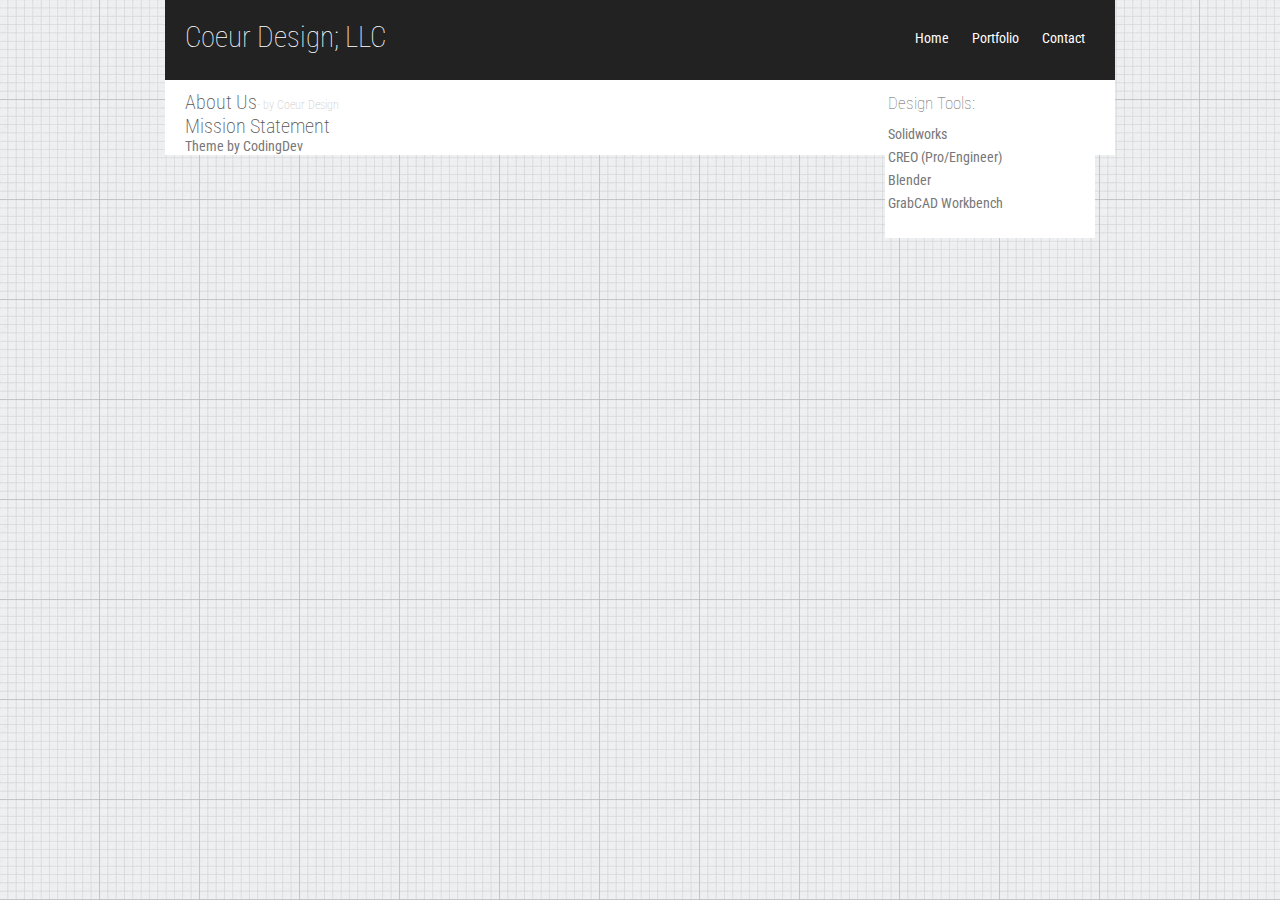
==== about.html @ 30fb70b8 "Update about.html" ====
<!DOCTYPE html>
<html xmlns="http://www.w3.org/1999/xhtml">
<head>
	<title>About Us - Coeur Design; LLC</title>
	<meta http-equiv="Content-Language" content="German" />
	<meta http-equiv="Content-Type" content="text/html; charset=UTF-8" />
	<link rel="stylesheet" type="text/css" href="css/style.css" media="screen" />
	<link href='http://fonts.googleapis.com/css?family=Roboto+Condensed' rel='stylesheet' type='text/css' />
</head>
<body>
<div id="wrap">
	<div id="header">
		<div id="headerlinks">
		<a href="index.html" title="Home">Home</a>
		<a href="portfolio.html" title="Portfolio">Portfolio</a>
		<a href="contact.html" title="Contact">Contact</a>
		</div>
		<h1><a href="#">Coeur Design; LLC</a></h1>
	</div>

	<div id="sidebar">
		<h2>Design Tools:</h2>
		<div class="box">
		<ul>
		<li><a href="http://www.solidworks.com/">Solidworks</a></li>
		<li><a href="http://www.ptc.com/product/creo/">CREO (Pro/Engineer)</a></li>
		<li><a href="https://blender.org">Blender</a></li>	
		<li><a href="https://grabcad.com/workbench/">GrabCAD Workbench</a></li>
		</ul>
		</div>
	</div>

	<div id="content">
		<h2>About Us<span class="post-span">- by Coeur Design</span></h2>

		<h2>Mission Statement <span class="post-span"></span></h2>
		
                <!--
		<img src="img/pete.png" class="post-img" alt="Bild" />
                ––>
		<p>To provide world-class mechanical engineering design and product development services to clients and to always be ethical in business practices.</p>
		<p></p>
		
		
		<h2>Vision Statement <span class="post-span"></span></h2>
	
		<p>To, globally, be a leader in technical quality and value with respect to the full-service product development services. </p>
		<p></p>
		
	</div>

	<div id="footer">
		<div style="float: right;">
		<a href="#" title="Contact Us"><img src="img/contact.gif" alt="Contact" /></a>
		<a href="#" title="Sitemap"><img src="img/sitemap.gif" alt="Sitemap" /></a>
		<a href="#" title="Rss Feed"><img src="img/rss.png" alt="Rss Feed" /></a>
		</div>
		Theme #4 &copy; 2013 | <!-- You can use it for practically any personal or commercial use so long as you keep our footer credit links intact. -->Theme by <a target="_blank" href="http://codingdev.de" title="CodingDev">CodingDev</a>
	</div>
</div>
</body>
</html>
---- css/style.css ----
* { padding: 0; margin: 0; } 
body { background: #F5F5F5 url(../img/background.png); font-family: 'Roboto Condensed', sans-serif; font-size: .90em; padding: 0; margin: 0; }
img { border: none;}
a { color: #777; text-decoration: none;}
a:hover { color: #555; text-decoration: none;}
li { color: #036DA7; list-style-type: none; margin-bottom: 6px; }
#wrap { margin: 0 auto; width: 950px; background: #fff; }
#header { height: 80px; background: #222; margin: 0 0 10px 0;}
#header a { color: #fff; text-decoration: none;}
#header h1 {color: #fff; font-size: 2em; padding: 20px 0 0 20px; font-weight: 100;}
#header h2 {color: #eee; font-size: 1.2em; padding: 0 0 0 20px; font-weight: 100;}
#headerlinks {float: right; padding: 30px 20px 0 0;}
#headerlinks a {color:#fff; padding: 0 10px;}
#headerlinks a:hover {color:#fff;}
#sidebar { width: 210px; float: right; background: #FFF; color: #666; margin-right: 20px; } 
#sidebar .box { margin-bottom: 10px; padding: 10px 3px; color: #666; }
#sidebar h2 { font-size: 1.2em; font-weight: 100; padding: 3px; }
#content { margin-left: 20px; margin-right: 250px; text-align: justify; color: #777; }
#content h2 { color: #555; font-size: 1.4em; font-weight: 200;}
#content p { margin: 10px 0 20px 0; line-height: 25px;}
#footer { clear: both; color: #eee; background: #222; text-align: left; margin: 20px 0px 0px 0px; padding: 25px 20px; font-size: .9em; }
#footer a { color : #ddd; text-decoration: none; }
.post-span {color:#ccc; font-size:12px;}
.post-img{margin-top:10px;}
.addBorder {
  /* Thickness, Style, and Color */
  border: 3px solid #000000;
  display: block;
  margin-left: auto;
  margin-right: auto;
  margin-top:10px;
}
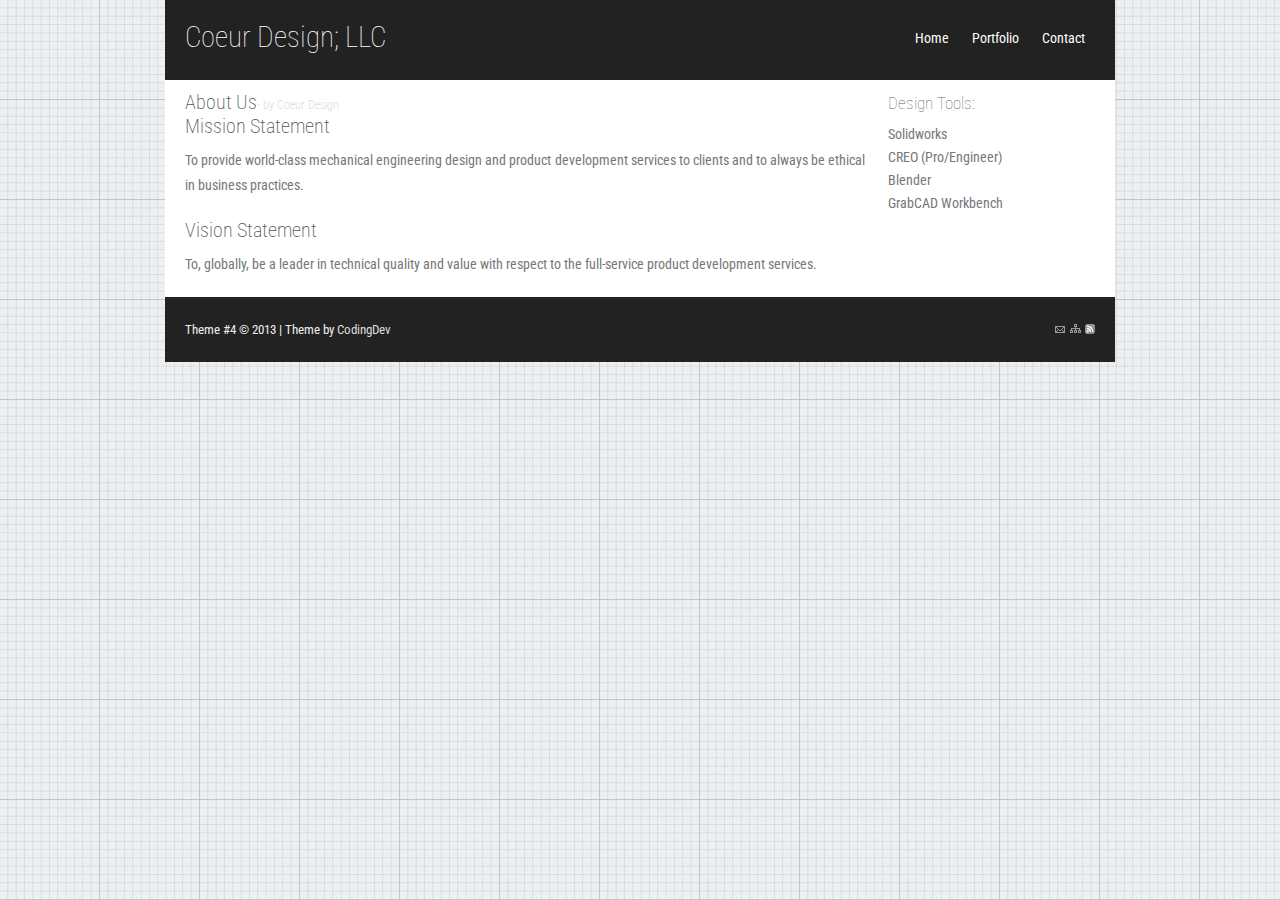
==== commit 2c74b163: "Update about.html" ====
--- a/about.html
+++ b/about.html
@@ -35,9 +35,9 @@
 
 		<h2>Mission Statement <span class="post-span"></span></h2>
 		
-                <!--
-		<img src="img/pete.png" class="post-img" alt="Bild" />
-                ––>
+                
+		<!img src="img/pete.png" class="post-img" alt="Bild">
+                
 		<p>To provide world-class mechanical engineering design and product development services to clients and to always be ethical in business practices.</p>
 		<p></p>
 		
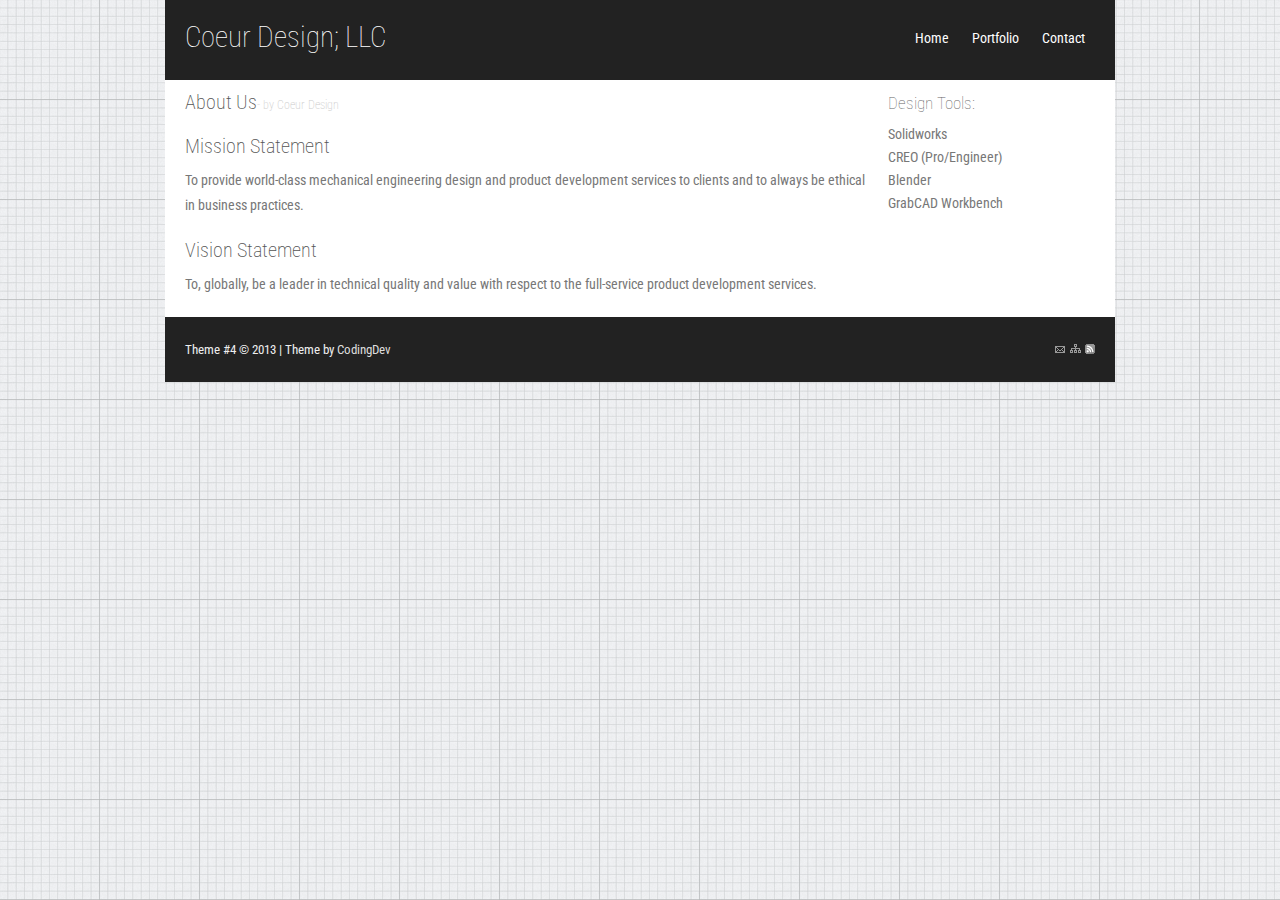
==== commit 15fd978e: "Update about.html" ====
--- a/about.html
+++ b/about.html
@@ -32,15 +32,17 @@
 
 	<div id="content">
 		<h2>About Us<span class="post-span">- by Coeur Design</span></h2>
-
+		<p></p>
+		<p></p>
+		<p></p>
 		<h2>Mission Statement <span class="post-span"></span></h2>
 		
-                
+           
 		<!img src="img/pete.png" class="post-img" alt="Bild">
                 
 		<p>To provide world-class mechanical engineering design and product development services to clients and to always be ethical in business practices.</p>
 		<p></p>
-		
+		<p></p>
 		
 		<h2>Vision Statement <span class="post-span"></span></h2>
 	
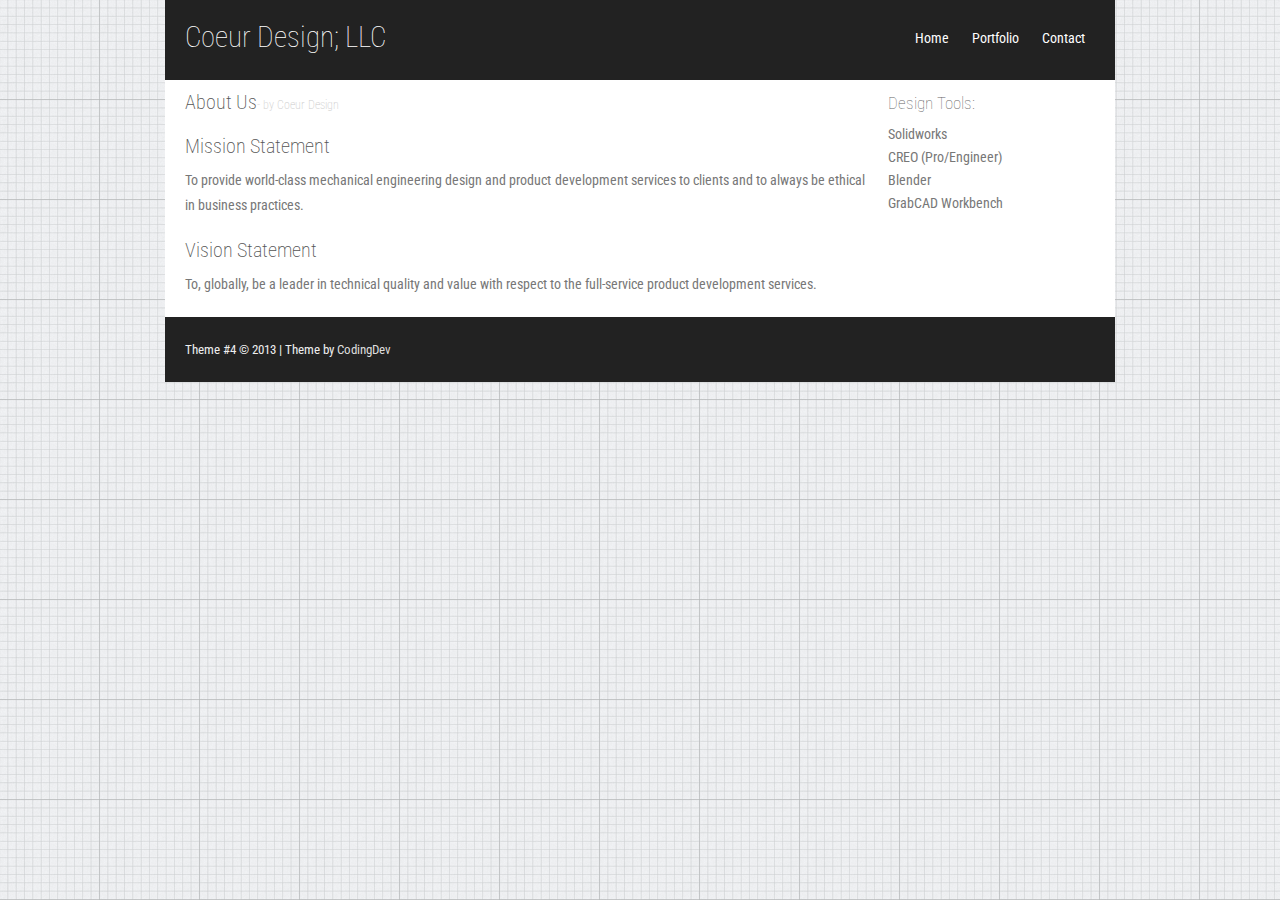
==== commit 26937394: "Update about.html" ====
--- a/about.html
+++ b/about.html
@@ -53,9 +53,6 @@
 
 	<div id="footer">
 		<div style="float: right;">
-		<a href="#" title="Contact Us"><img src="img/contact.gif" alt="Contact" /></a>
-		<a href="#" title="Sitemap"><img src="img/sitemap.gif" alt="Sitemap" /></a>
-		<a href="#" title="Rss Feed"><img src="img/rss.png" alt="Rss Feed" /></a>
 		</div>
 		Theme #4 &copy; 2013 | <!-- You can use it for practically any personal or commercial use so long as you keep our footer credit links intact. -->Theme by <a target="_blank" href="http://codingdev.de" title="CodingDev">CodingDev</a>
 	</div>
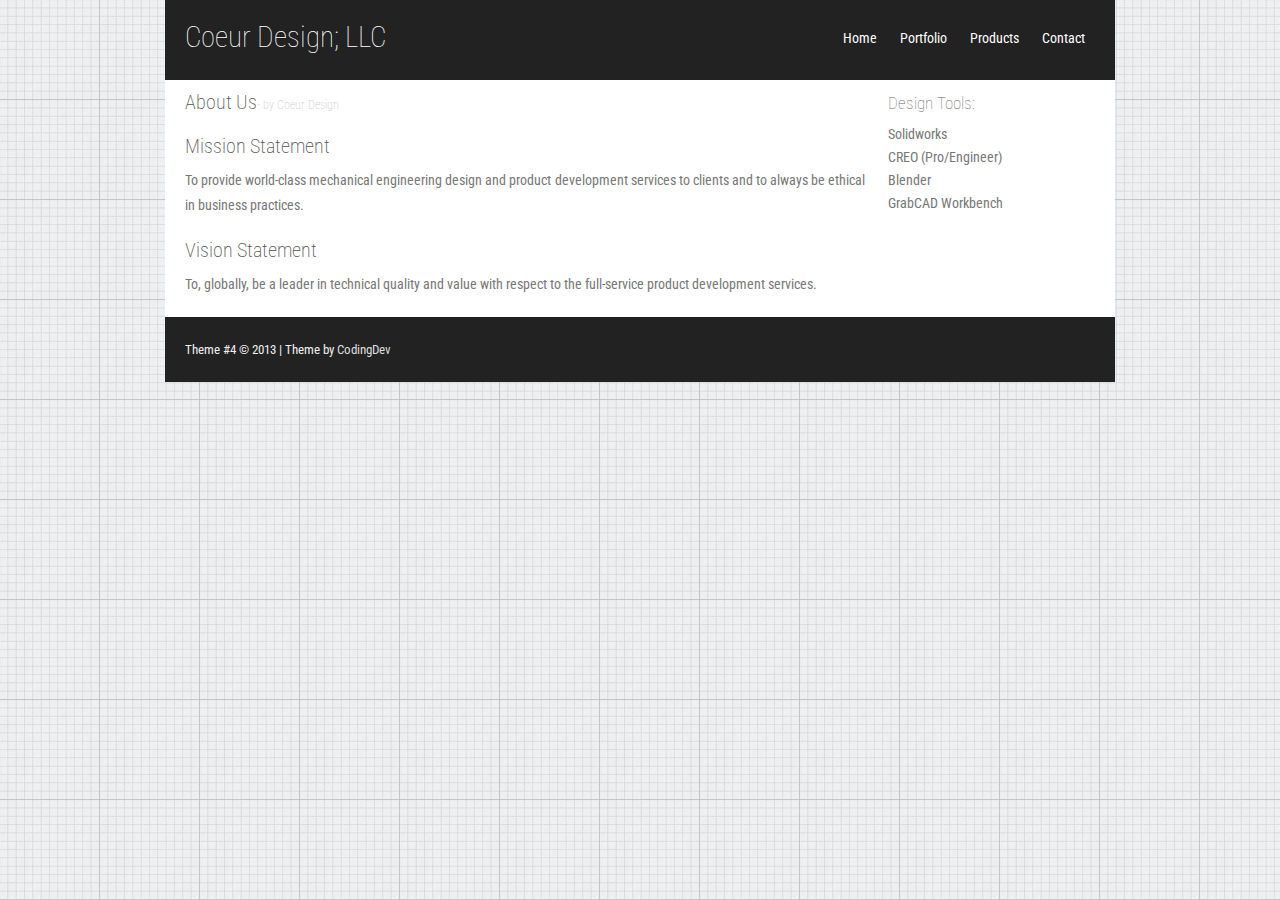
==== commit 0143348f: "Update about.html" ====
--- a/about.html
+++ b/about.html
@@ -13,6 +13,7 @@
 		<div id="headerlinks">
 		<a href="index.html" title="Home">Home</a>
 		<a href="portfolio.html" title="Portfolio">Portfolio</a>
+		<a href="products.html" title="Portfolio">Products</a>
 		<a href="contact.html" title="Contact">Contact</a>
 		</div>
 		<h1><a href="#">Coeur Design; LLC</a></h1>
